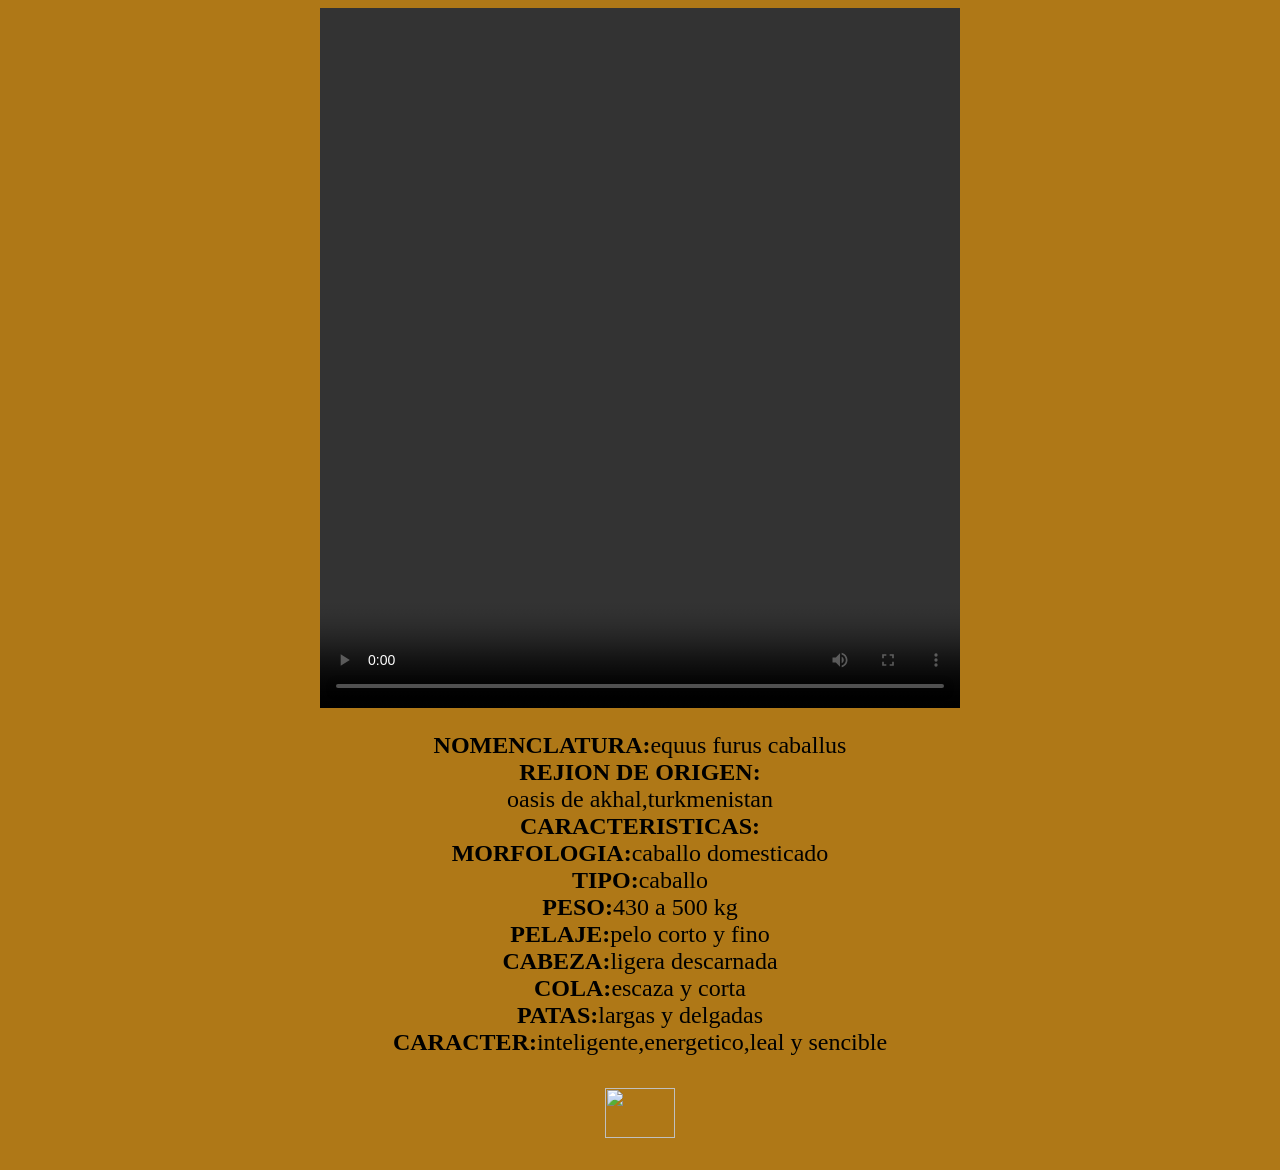
==== akhal-teke.html @ a4b98d04 "Add files via upload" ====
<html>
<head>
<title></title>
<head>
<body>
<body bgcolor="#af7817">
<center>
<video width="640" height="700" controls>
<source src="VID-20261016-WA0047.mp4" type="video/mp4">
</video><br>
<center>
<b><font size="5"><p aling="justify">NOMENCLATURA:</b>equus furus caballus<br>
<b>REJION DE ORIGEN:<br></b>oasis de akhal,turkmenistan<br><b>CARACTERISTICAS:</b><br><b>MORFOLOGIA:</b>caballo domesticado<b><br>TIPO:</b>caballo<br><b>PESO:</b>430 a 500 kg<b><br>PELAJE:</b>pelo corto y fino<br><b>CABEZA:</b>ligera descarnada<br><b>COLA:</b>escaza y corta<br><b>PATAS:</b>largas y delgadas<br><b>CARACTER:</b>inteligente,energetico,leal y sencible<br></p>
<td><center><h4><a href="destacadas.HTML"><img src="izquierda.png" height="50" width="70" border="0"></a></h4></center>
</head>
</body>
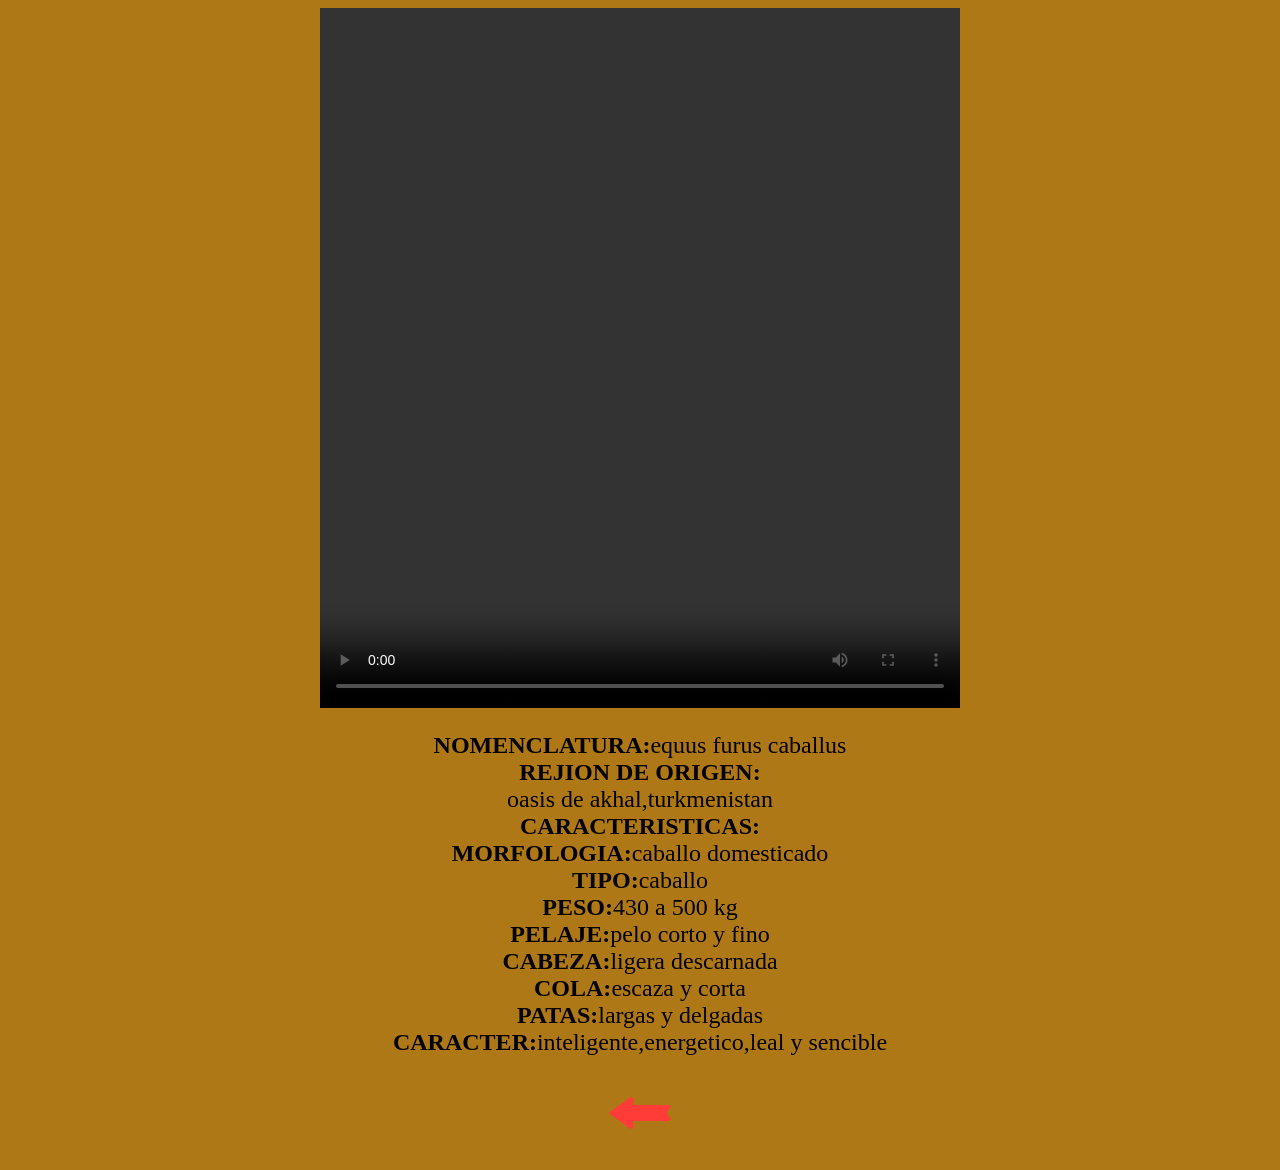
==== commit 7770d30e: "Update akhal-teke.html" ====
--- a/akhal-teke.html
+++ b/akhal-teke.html
@@ -11,6 +11,7 @@
 <center>
 <b><font size="5"><p aling="justify">NOMENCLATURA:</b>equus furus caballus<br>
 <b>REJION DE ORIGEN:<br></b>oasis de akhal,turkmenistan<br><b>CARACTERISTICAS:</b><br><b>MORFOLOGIA:</b>caballo domesticado<b><br>TIPO:</b>caballo<br><b>PESO:</b>430 a 500 kg<b><br>PELAJE:</b>pelo corto y fino<br><b>CABEZA:</b>ligera descarnada<br><b>COLA:</b>escaza y corta<br><b>PATAS:</b>largas y delgadas<br><b>CARACTER:</b>inteligente,energetico,leal y sencible<br></p>
-<td><center><h4><a href="destacadas.HTML"><img src="izquierda.png" height="50" width="70" border="0"></a></h4></center>
+<td><center><h4><a href="destacadas.html"><img src="izquierda.png" height="50" width="70" border="0"></a></h4></center>
 </head>
 </body>
+
